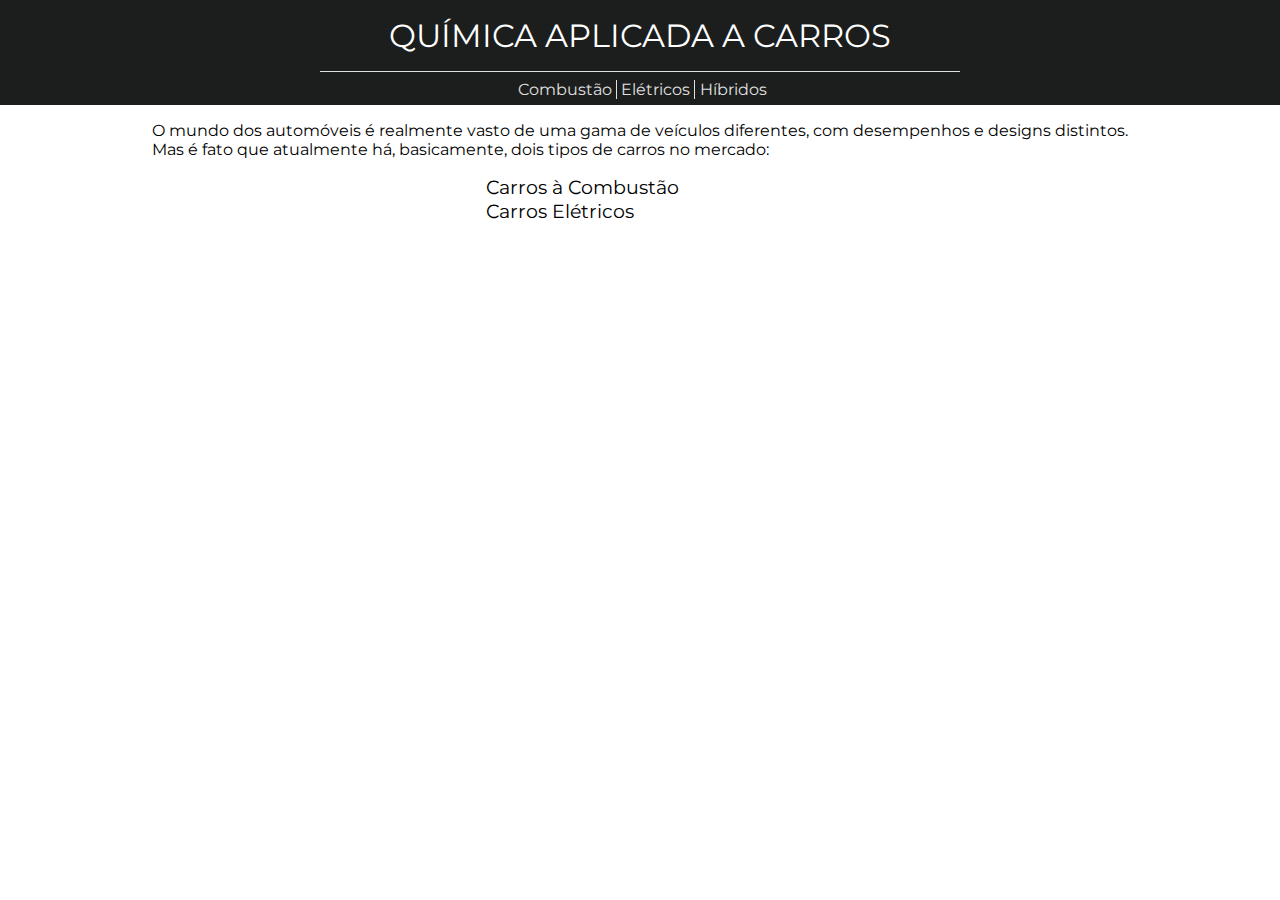
==== index.html @ 36f844da "Conteúdo da Main da página principal Ainda em andamento" ====
<!DOCTYPE html>
<html lang="pt-br">
<head>
    <meta charset="UTF-8">
    <meta http-equiv="X-UA-Compatible" content="IE=edge">
    <meta name="viewport" content="width=device-width, initial-scale=1.0">
    <title>4 Rodas - Química</title>
    <link rel="shortcut icon" href="favicon.png" type="image/x-icon">
    <link rel="stylesheet" href="/css/style.css">
</head>
<body>

    <header>

        <h1>QUÍMICA APLICADA A CARROS</h1>

    </header>

    <nav>
        <div class="links">

            <a href="" target="_blank" rel="noopener noreferrer">Combustão</a> 
            <a href="/html/fuel.html" target="_blank" rel="noopener noreferrer">Elétricos</a>
            <a href="" target="_blank" rel="noopener noreferrer">Híbridos</a>

        </div>
    </nav>

    <main>

        <p>

            O mundo dos automóveis é realmente vasto de uma gama de veículos diferentes, com desempenhos e designs distintos. <br>
            Mas é fato que atualmente há, basicamente, dois tipos de carros no mercado: 

        </p>

        <div class="cars">

            <div class="cars-top">

                <h2>Carros à Combustão</h2>
                <h2>Carros Elétricos</h2>

            </div>

        </div>

    </main>

    <footer>
    </footer>
    
</body>
</html>
---- css/style.css ----
@import url('https://fonts.googleapis.com/css2?family=Montserrat:ital,wght@0,100;0,400;0,600;1,100;1,400;1,600&display=swap');

/*
*CSS Reset
*/
* {

    margin: 0;
    padding: 0;
    border: 0;
    font-size: 100%;
    font: inherit;
    vertical-align: baseline;

    font-family: 'Montserrat', sans-serif;

}

/*
*#FFFFFF - Branco (Background)
*#1B1E1D - Preto (Menus e fonte)
*#E0E0E0 - Cinza claro (Detalhes)
*#0757EB - Azul Claro (Destaque)
*#F4EBE0 - Bege (Flutuantes)
*/

header {

    color: #FFFFFF;
    background-color: #1B1E1D;
    padding: 1em;
    text-align: center;

}

header h1 {
    
    font-size: 2em;
    
}

nav {

    display: flex;
    flex-direction: row;
    background-color: #1B1E1D;
    color: #E0E0E0;
    text-align: center;
    justify-content: center;

}

.links {

    min-width: 50%;
    border-style: solid;
    border-top-width: 0.1em;
    padding-top: 0.5em;
    padding-bottom: 0.4em;

}

.links a {

    color: #E0E0E0;
    text-decoration: none;
    padding-left: 0.3em;
    border-left: solid 0.1em;
    border-bottom: none 0em;

}

.links a:hover {

    color: #C2C2C2;

}

.links a:first-child {

    border-left: none;

}

main {

    display: flex;
    flex-direction: column;
    align-items: center;

}

main p {

    margin: 1em 2em;

}

main h2 {

    font-size: 1.2em;

}

.cars {

    display: flex;
    flex-direction: column;

} h2:first-child {

    margin-right: 6em;

}
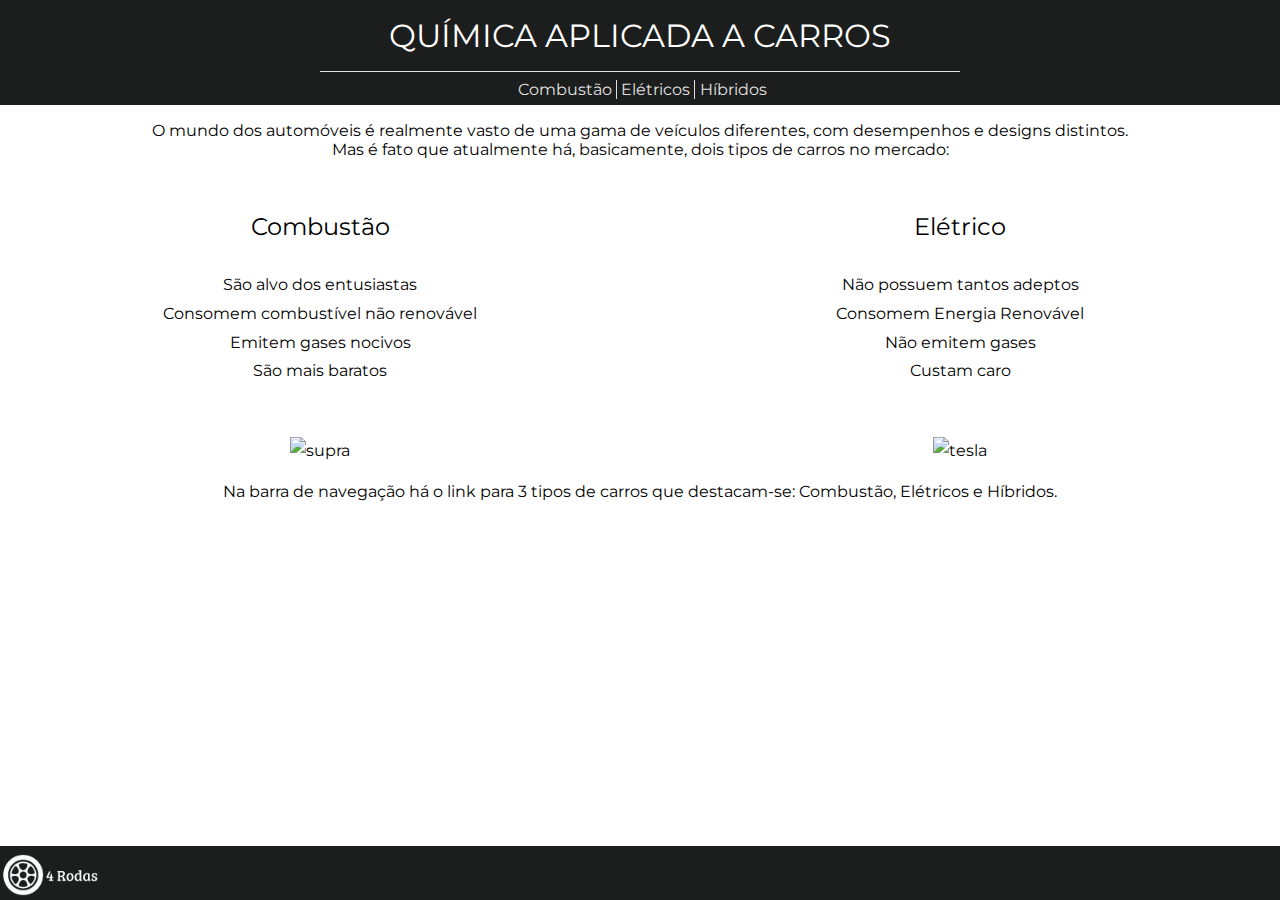
==== commit 689e3ac9: "Página index.html finalizada Foram adicionadas as características dos carros a combustão e carros el" ====
--- a/index.html
+++ b/index.html
@@ -35,20 +35,56 @@
 
         </p>
 
-        <div class="cars">
+        <br> <br>
 
-            <div class="cars-top">
+        <div style="display: flex;">
 
-                <h2>Carros à Combustão</h2>
-                <h2>Carros Elétricos</h2>
+            <div class="combustao">
+    
+                <h2>Combustão</h2> <br>
+                <ul>
 
+                    <li>São alvo dos entusiastas</li>
+                    <li>Consomem combustível não renovável</li>
+                    <li>Emitem gases nocivos</li>
+                    <li>São mais baratos</li>
+
+                </ul>
+
+                <img class="cars" src="https://p.turbosquid.com/ts-thumb/lT/1F9H68/gpW15tGZ/toyotasupra/png/1595557301/1920x1080/fit_q99/e65672482e6c4745bcba49baf12dd3a468c5828a/toyotasupra.jpg" alt="supra" width="70%">
+    
+            </div>
+    
+            <div class="eletrico">
+    
+                <h2>Elétrico</h2> <br>
+                <ul>
+
+                    <li>Não possuem tantos adeptos</li>
+                    <li>Consomem Energia Renovável</li>
+                    <li>Não emitem gases</li>
+                    <li>Custam caro</li>
+
+                </ul>
+
+                <img class="cars" src="https://quatrorodas.abril.com.br/wp-content/uploads/2021/01/Tesla-Model-S-2021-5.jpeg?quality=70&strip=info" alt="tesla">
+    
             </div>
 
         </div>
 
+        <p>
+
+            Na barra de navegação há o link para 3 tipos de carros que destacam-se: Combustão, Elétricos e Híbridos.
+
+        </p>
+
     </main>
 
     <footer>
+
+        <img width="100vh" src="logo.png" alt="4 Rodas" style="margin-top: 0.5em;">
+
     </footer>
     
 </body>
--- a/css/style.css
+++ b/css/style.css
@@ -82,33 +82,46 @@
 
 }
 
-main {
-
-    display: flex;
-    flex-direction: column;
-    align-items: center;
-
-}
-
 main p {
 
     margin: 1em 2em;
+    text-align: center;
 
 }
 
 main h2 {
 
-    font-size: 1.2em;
+    font-size: 1.5em;
+
+}
+
+.combustao, .eletrico {
+
+    width: 50%;
+    text-align: center;
+    line-height: 1.8em;
+
+}
+
+li {
+
+    list-style-type: none;
 
 }
 
 .cars {
 
-    display: flex;
-    flex-direction: column;
+    width: 60%;
+    margin-top: 8%;
 
-} h2:first-child {
+}
 
-    margin-right: 6em;
+body footer {
+
+    background-color: #1B1E1D;
+    position: absolute;
+    bottom: 0%;
+    left: 0%;
+    width: 100%;
 
 }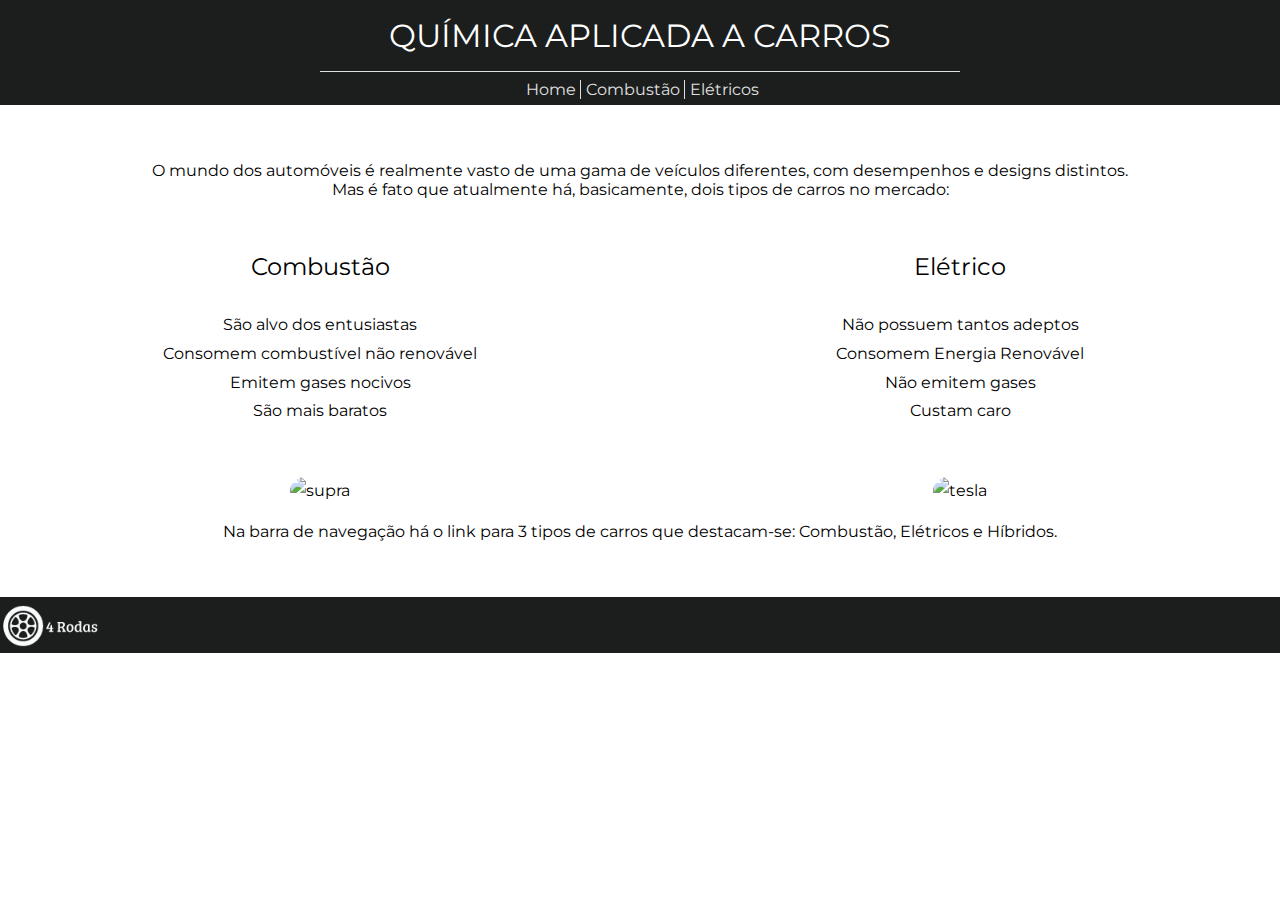
==== commit d18056f3: "Página de Carros a Combustão terminada. Algumas pequenas alterações foram feitas, como: arredondamen" ====
--- a/index.html
+++ b/index.html
@@ -6,7 +6,7 @@
     <meta name="viewport" content="width=device-width, initial-scale=1.0">
     <title>4 Rodas - Química</title>
     <link rel="shortcut icon" href="favicon.png" type="image/x-icon">
-    <link rel="stylesheet" href="/css/style.css">
+    <link rel="stylesheet" href="/style.css">
 </head>
 <body>
 
@@ -19,9 +19,9 @@
     <nav>
         <div class="links">
 
-            <a href="" target="_blank" rel="noopener noreferrer">Combustão</a> 
-            <a href="/html/fuel.html" target="_blank" rel="noopener noreferrer">Elétricos</a>
-            <a href="" target="_blank" rel="noopener noreferrer">Híbridos</a>
+            <a href="/index.html" target="_blank" rel="noopener noreferrer">Home</a>
+            <a href="/html/combustao.html" target="_blank" rel="noopener noreferrer">Combustão</a> 
+            <a href="/html/eletricos.html" target="_blank" rel="noopener noreferrer">Elétricos</a>
 
         </div>
     </nav>
@@ -76,14 +76,14 @@
         <p>
 
             Na barra de navegação há o link para 3 tipos de carros que destacam-se: Combustão, Elétricos e Híbridos.
-
+            
         </p>
 
     </main>
 
     <footer>
 
-        <img width="100vh" src="logo.png" alt="4 Rodas" style="margin-top: 0.5em;">
+        <img class="logo" width="100vh" src="/img/logo.png" alt="4 Rodas">
 
     </footer>
     
--- a/style.css
+++ b/style.css
@@ -0,0 +1,164 @@
+@import url('https://fonts.googleapis.com/css2?family=Montserrat:ital,wght@0,100;0,400;0,600;1,100;1,400;1,600&display=swap');
+
+/*
+*CSS Reset
+*/
+* {
+
+    margin: 0;
+    padding: 0;
+    border: 0;
+    font-size: 100%;
+    font: inherit;
+    vertical-align: baseline;
+
+    font-family: 'Montserrat', sans-serif;
+
+}
+
+/*
+*#FFFFFF - Branco (Background)
+*#1B1E1D - Preto (Menus e fonte)
+*#E0E0E0 - Cinza claro (Detalhes)
+*#0757EB - Azul Claro (Destaque)
+*#F4EBE0 - Bege (Flutuantes)
+*/
+
+header {
+
+    color: #FFFFFF;
+    background-color: #1B1E1D;
+    padding: 1em;
+    text-align: center;
+
+}
+
+header h1 {
+    
+    font-size: 2em;
+    
+}
+
+nav {
+
+    display: flex;
+    flex-direction: row;
+    background-color: #1B1E1D;
+    color: #E0E0E0;
+    text-align: center;
+    justify-content: center;
+
+}
+
+.links {
+
+    min-width: 50%;
+    border-style: solid;
+    border-top-width: 0.1em;
+    padding-top: 0.5em;
+    padding-bottom: 0.4em;
+
+}
+
+.links a {
+
+    color: #E0E0E0;
+    text-decoration: none;
+    padding-left: 0.3em;
+    border-left: solid 0.1em;
+    border-bottom: none 0em;
+
+}
+
+.links a:hover {
+
+    color: #C2C2C2;
+
+}
+
+.links a:first-child {
+
+    border-left: none;
+
+}
+
+main {
+
+    margin: 3.5em 0;
+
+}
+
+main p {
+
+    margin: 1em 2em;
+    text-align: center;
+
+}
+
+main h2 {
+
+    font-size: 1.5em;
+
+}
+
+.combustao, .eletrico {
+
+    width: 50%;
+    text-align: center;
+    line-height: 1.8em;
+
+}
+
+li {
+
+    list-style-type: none;
+
+}
+
+.cars {
+
+    width: 60%;
+    margin-top: 8%;
+    border-style: hidden;
+    border-radius: 1em;
+
+}
+
+.logo {
+
+    margin-top: 0.5em;
+
+}
+
+footer {
+
+    background-color: #1B1E1D;
+    position: relative;
+    height: 3.5em;
+    width: 100%;
+    bottom: 0;
+    left: 0;
+
+
+}
+
+.sub {
+
+    width: 70%;
+    margin-left: auto;
+    margin-right: auto;
+
+}
+
+.sub p {
+
+    text-align: start;
+
+}
+
+.inject {
+
+    width: 45%;
+    margin: 2%;
+
+}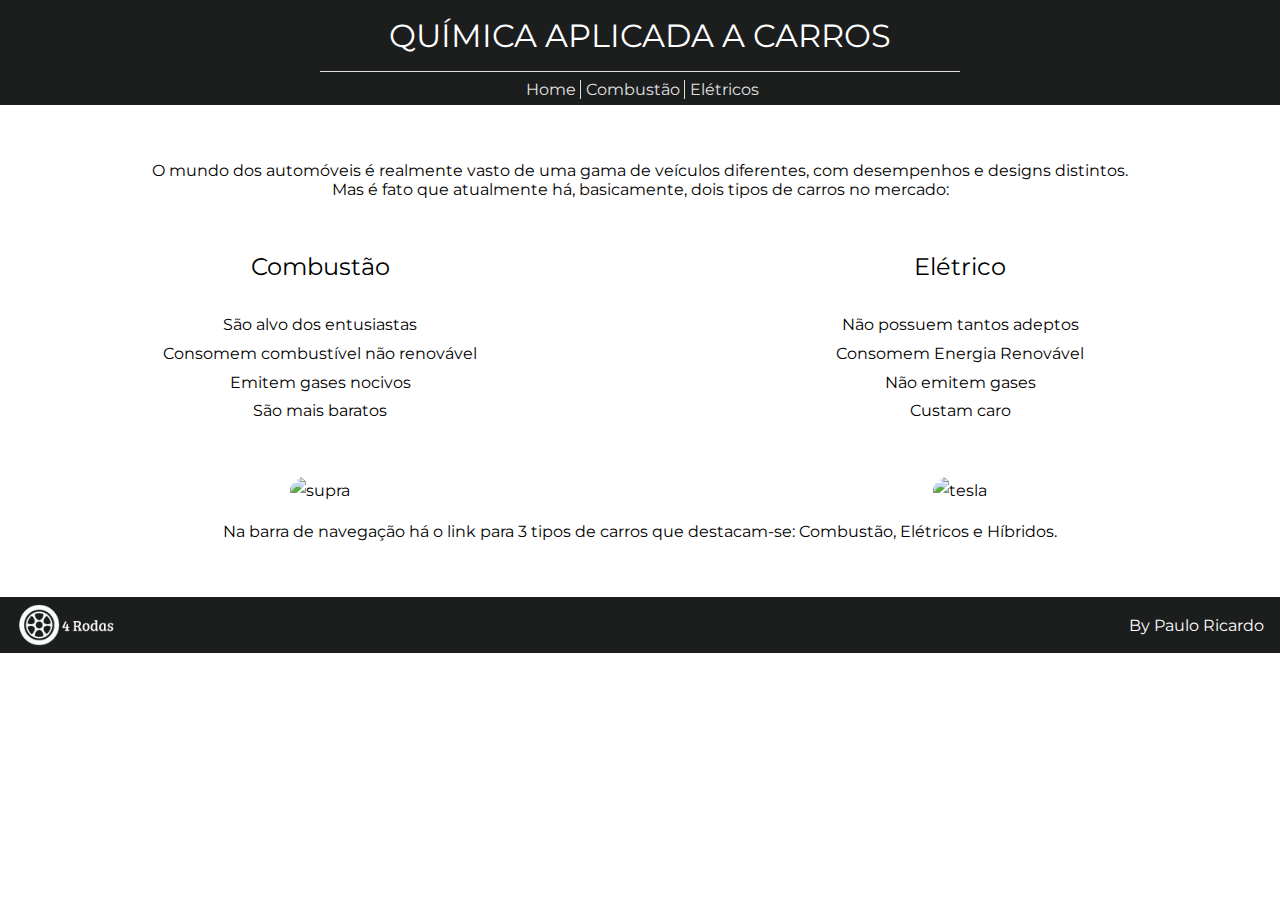
==== commit 8e5479b4: "Site Concluido Criação da página dos Carros Elétricos e foram feitas pequenas modificações no footer" ====
--- a/index.html
+++ b/index.html
@@ -84,6 +84,8 @@
     <footer>
 
         <img class="logo" width="100vh" src="/img/logo.png" alt="4 Rodas">
+        
+        <p>By Paulo Ricardo <br> </p>
 
     </footer>
     
--- a/style.css
+++ b/style.css
@@ -119,26 +119,35 @@
 
     width: 60%;
     margin-top: 8%;
-    border-style: hidden;
     border-radius: 1em;
-
-}
-
-.logo {
-
-    margin-top: 0.5em;
 
 }
 
 footer {
 
+    display: flex;
+    align-items: center;
     background-color: #1B1E1D;
     position: relative;
     height: 3.5em;
     width: 100%;
     bottom: 0;
     left: 0;
+    color: #FFFFFF;
+    justify-content: space-between;
 
+} 
+
+footer p {
+
+    width: fit-content;
+    margin-right: 1em;
+
+}
+
+footer img {
+
+    margin-left: 1em;
 
 }
 
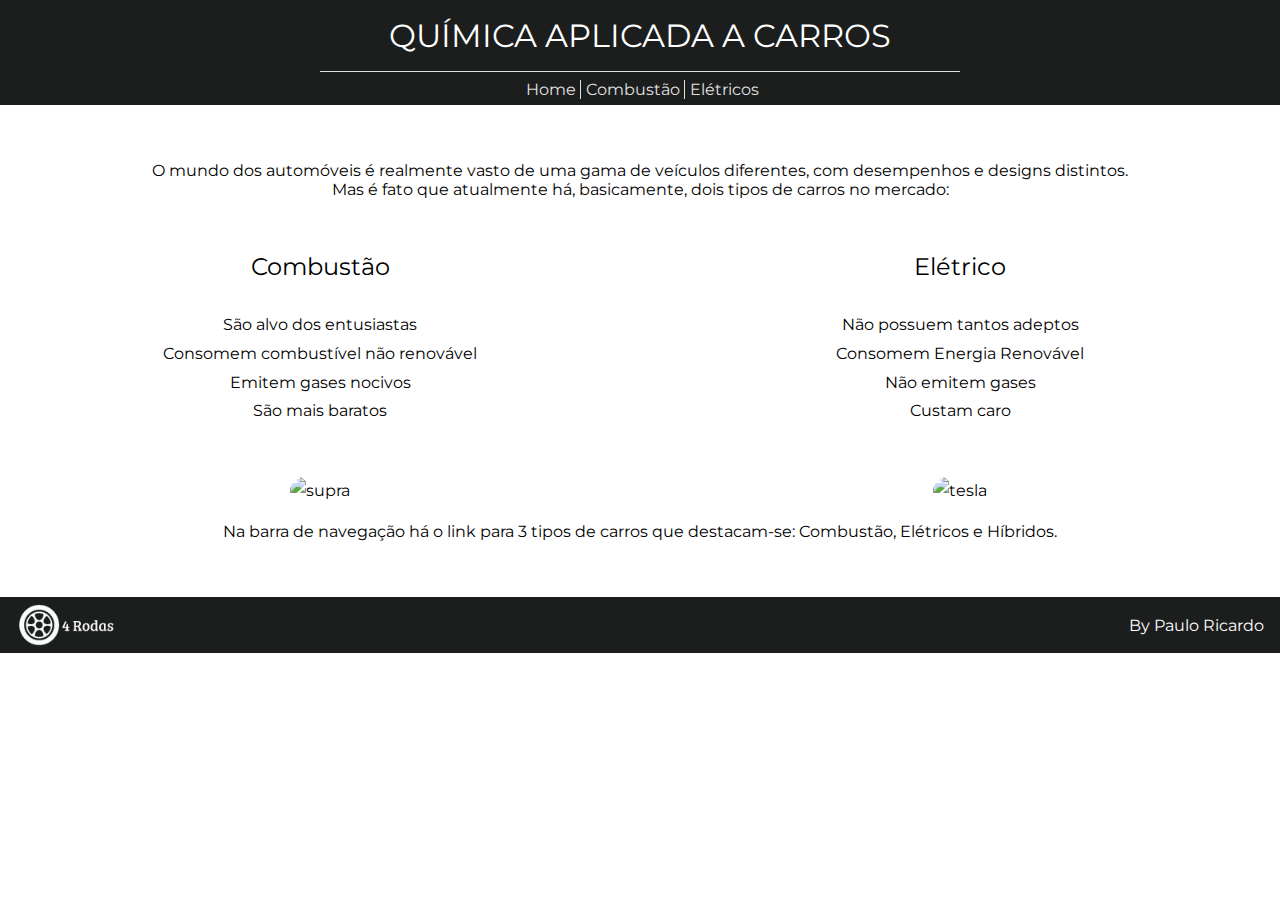
==== commit 3a291698: "Correção de bug Foram alterados todos os caminhos de diretório para diretório relativo." ====
--- a/index.html
+++ b/index.html
@@ -6,7 +6,7 @@
     <meta name="viewport" content="width=device-width, initial-scale=1.0">
     <title>4 Rodas - Química</title>
     <link rel="shortcut icon" href="favicon.png" type="image/x-icon">
-    <link rel="stylesheet" href="/style.css">
+    <link rel="stylesheet" href="style.css">
 </head>
 <body>
 
@@ -19,9 +19,9 @@
     <nav>
         <div class="links">
 
-            <a href="/index.html" target="_blank" rel="noopener noreferrer">Home</a>
-            <a href="/html/combustao.html" target="_blank" rel="noopener noreferrer">Combustão</a> 
-            <a href="/html/eletricos.html" target="_blank" rel="noopener noreferrer">Elétricos</a>
+            <a href="index.html" target="_blank" rel="noopener noreferrer">Home</a>
+            <a href="html/combustao.html" target="_blank" rel="noopener noreferrer">Combustão</a> 
+            <a href="html/eletricos.html" target="_blank" rel="noopener noreferrer">Elétricos</a>
 
         </div>
     </nav>
@@ -83,7 +83,7 @@
 
     <footer>
 
-        <img class="logo" width="100vh" src="/img/logo.png" alt="4 Rodas">
+        <img class="logo" width="100vh" src="img/logo.png" alt="4 Rodas">
         
         <p>By Paulo Ricardo <br> </p>
 
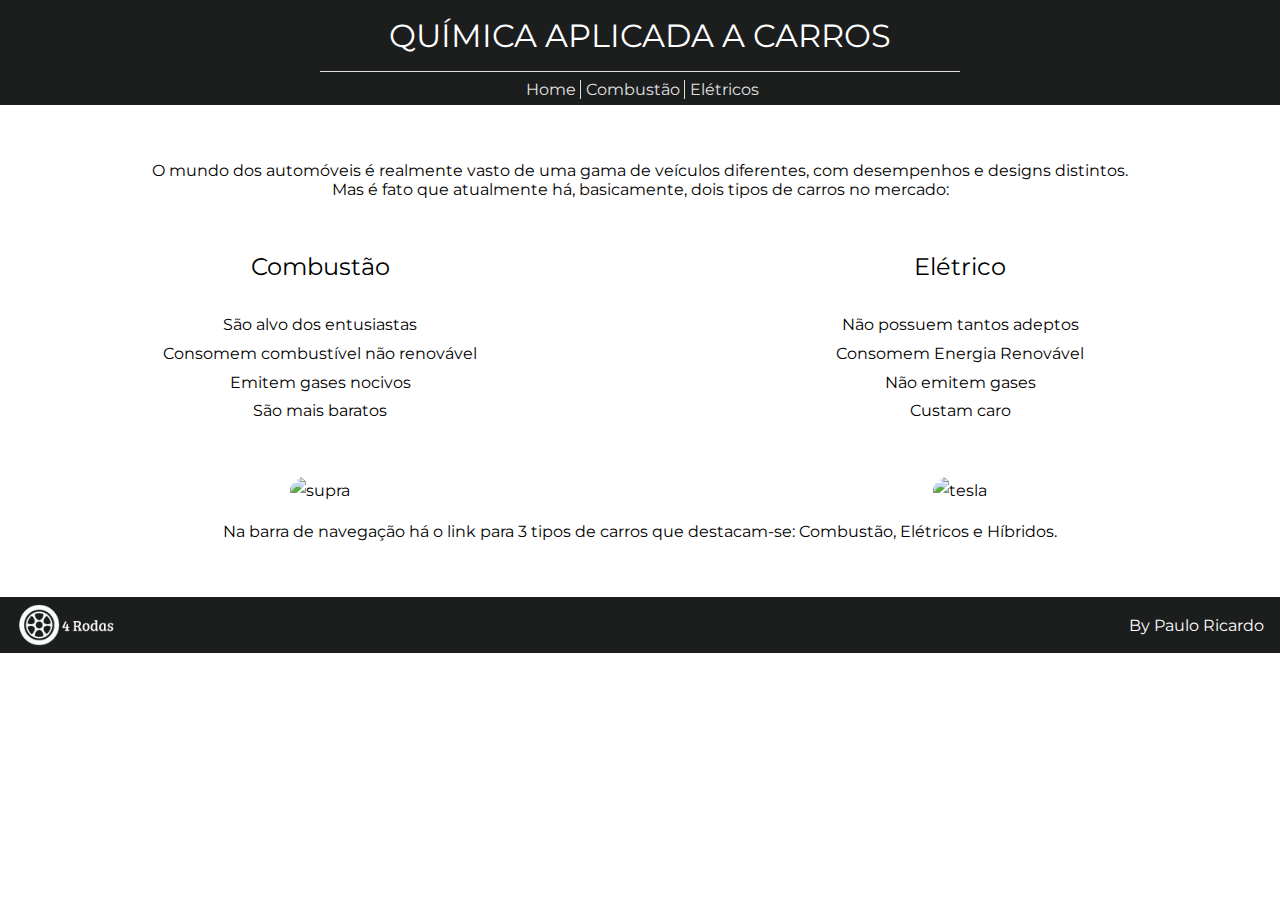
==== commit 3db33fba: "Links absolutos Foram substituídos os links por links absolutos com https" ====
--- a/index.html
+++ b/index.html
@@ -19,9 +19,9 @@
     <nav>
         <div class="links">
 
-            <a href="index.html" target="_blank" rel="noopener noreferrer">Home</a>
-            <a href="html/combustao.html" target="_blank" rel="noopener noreferrer">Combustão</a> 
-            <a href="html/eletricos.html" target="_blank" rel="noopener noreferrer">Elétricos</a>
+            <a href="https://ricardo-paulo.github.io/car-chemistry/" target="_blank" rel="noopener noreferrer">Home</a>
+            <a href="https://ricardo-paulo.github.io/car-chemistry/html/combustao.html" target="_blank" rel="noopener noreferrer">Combustão</a> 
+            <a href="https://ricardo-paulo.github.io/car-chemistry/html/eletricos.html" target="_blank" rel="noopener noreferrer">Elétricos</a>
 
         </div>
     </nav>
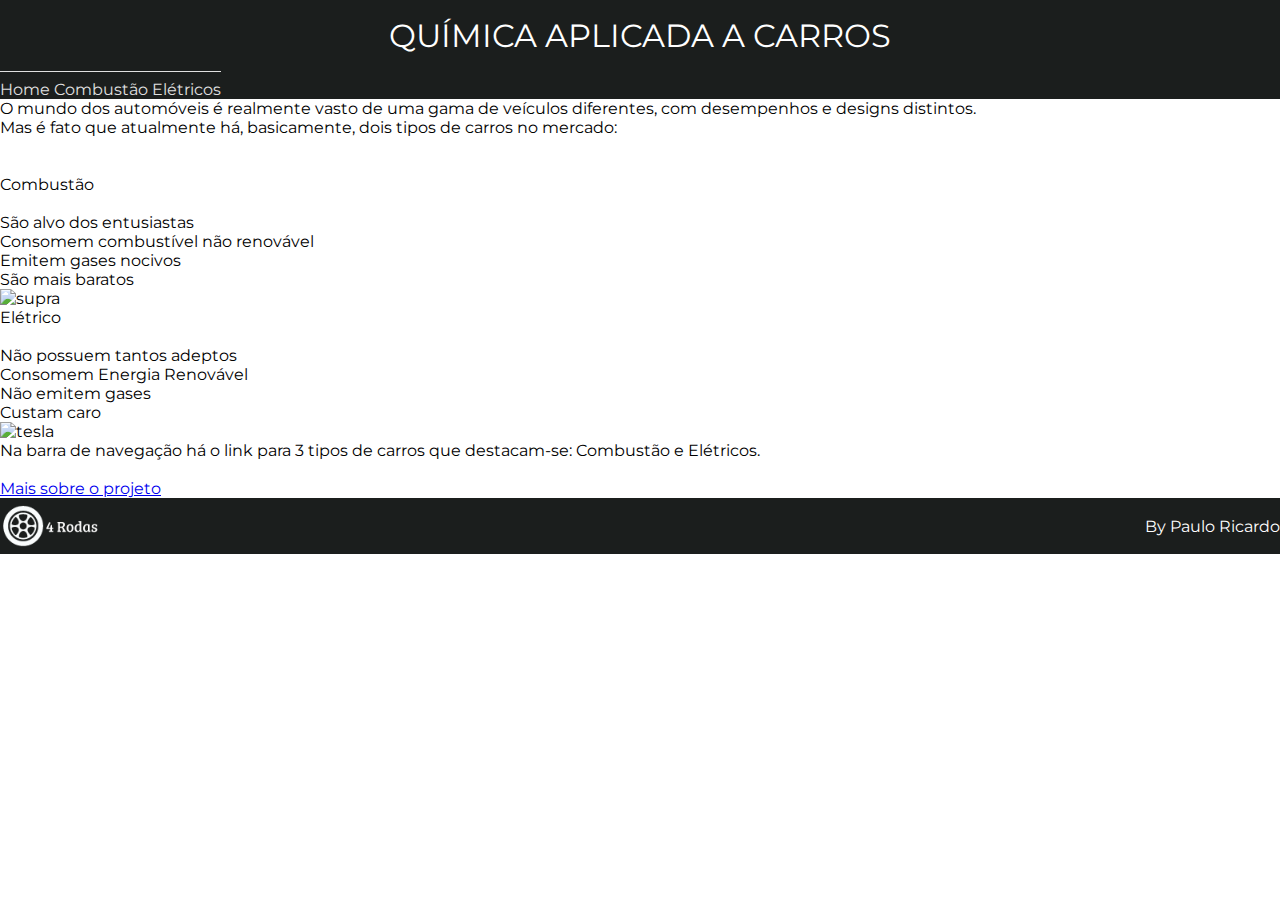
==== commit a7ca1e10: "Agora com Bootstrap Nesse update foram substituidas diversas classes, de CSS puro, por classes Boots" ====
--- a/index.html
+++ b/index.html
@@ -6,27 +6,29 @@
     <meta name="viewport" content="width=device-width, initial-scale=1.0">
     <title>4 Rodas - Química</title>
     <link rel="shortcut icon" href="favicon.png" type="image/x-icon">
+    <link href="https://cdn.jsdelivr.net/npm/bootstrap@5.3.0/dist/css/bootstrap.min.css" rel="stylesheet" integrity="sha384-9ndCyUaIbzAi2FUVXJi0CjmCapSmO7SnpJef0486qhLnuZ2cdeRhO02iuK6FUUVM" crossorigin="anonymous">
+    <script src="https://cdn.jsdelivr.net/npm/bootstrap@5.3.0/dist/js/bootstrap.bundle.min.js" integrity="sha384-geWF76RCwLtnZ8qwWowPQNguL3RmwHVBC9FhGdlKrxdiJJigb/j/68SIy3Te4Bkz" crossorigin="anonymous" defer></script>
     <link rel="stylesheet" href="style.css">
 </head>
 <body>
 
-    <header>
+    <header class="container-fluid">
 
         <h1>QUÍMICA APLICADA A CARROS</h1>
 
     </header>
 
-    <nav>
-        <div class="links">
+    <nav class="navbar navbar-expand-lg">
+        <div class="links m-auto w-50">
 
-            <a href="https://ricardo-paulo.github.io/car-chemistry/" target="_blank" rel="noopener noreferrer">Home</a>
-            <a href="https://ricardo-paulo.github.io/car-chemistry/html/combustao.html" target="_blank" rel="noopener noreferrer">Combustão</a> 
-            <a href="https://ricardo-paulo.github.io/car-chemistry/html/eletricos.html" target="_blank" rel="noopener noreferrer">Elétricos</a>
+            <a class="navbar-brand col-1" href="https://ricardo-paulo.github.io/car-chemistry/" target="_blank" rel="noopener noreferrer">Home</a>
+            <a class="navbar-brand col-1" href="https://ricardo-paulo.github.io/car-chemistry/html/combustao.html" target="_blank" rel="noopener noreferrer">Combustão</a> 
+            <a class="navbar-brand col-1" href="https://ricardo-paulo.github.io/car-chemistry/html/eletricos.html" target="_blank" rel="noopener noreferrer">Elétricos</a>
 
         </div>
     </nav>
 
-    <main>
+    <main class="container me-auto mt-lg-5 mt-sm-2 mb-lg-5 mb-sm-2 text-center">
 
         <p>
 
@@ -37,12 +39,12 @@
 
         <br> <br>
 
-        <div style="display: flex;">
+        <div class="container text-center row row-cols-lg-2 row-cols-sm-1">
 
-            <div class="combustao">
+            <div class="combustao col-6">
     
                 <h2>Combustão</h2> <br>
-                <ul>
+                <ul class="list-unstyled">
 
                     <li>São alvo dos entusiastas</li>
                     <li>Consomem combustível não renovável</li>
@@ -51,14 +53,14 @@
 
                 </ul>
 
-                <img class="cars" src="https://p.turbosquid.com/ts-thumb/lT/1F9H68/gpW15tGZ/toyotasupra/png/1595557301/1920x1080/fit_q99/e65672482e6c4745bcba49baf12dd3a468c5828a/toyotasupra.jpg" alt="supra" width="70%">
+                <img class="rounded-4 img-fluid" src="https://p.turbosquid.com/ts-thumb/lT/1F9H68/gpW15tGZ/toyotasupra/png/1595557301/1920x1080/fit_q99/e65672482e6c4745bcba49baf12dd3a468c5828a/toyotasupra.jpg" alt="supra">
     
             </div>
     
-            <div class="eletrico">
+            <div class="eletrico col-6">
     
                 <h2>Elétrico</h2> <br>
-                <ul>
+                <ul class="list-unstyled">
 
                     <li>Não possuem tantos adeptos</li>
                     <li>Consomem Energia Renovável</li>
@@ -67,25 +69,29 @@
 
                 </ul>
 
-                <img class="cars" src="https://quatrorodas.abril.com.br/wp-content/uploads/2021/01/Tesla-Model-S-2021-5.jpeg?quality=70&strip=info" alt="tesla">
+                <img class="rounded-4 img-fluid" src="https://quatrorodas.abril.com.br/wp-content/uploads/2021/01/Tesla-Model-S-2021-5.jpeg?quality=70&strip=info" alt="tesla">
     
             </div>
 
         </div>
 
-        <p>
+        <p class="mt-3">
 
-            Na barra de navegação há o link para 3 tipos de carros que destacam-se: Combustão, Elétricos e Híbridos.
+            Na barra de navegação há o link para 3 tipos de carros que destacam-se: Combustão e Elétricos.
             
         </p>
+
+        <br>
+
+        <a class="text-black" href="https://ricardo-paulo.github.io/car-chemistry/html/sobre.html" target="_blank" rel="noopener noreferrer">Mais sobre o projeto</a>
 
     </main>
 
     <footer>
 
-        <img class="logo" width="100vh" src="img/logo.png" alt="4 Rodas">
+        <img class="logo ms-2" width="100vh" src="img/logo.png" alt="4 Rodas">
         
-        <p>By Paulo Ricardo <br> </p>
+        <p class="me-3 mt-3">By Paulo Ricardo</p>
 
     </footer>
     
--- a/style.css
+++ b/style.css
@@ -46,17 +46,14 @@
     background-color: #1B1E1D;
     color: #E0E0E0;
     text-align: center;
-    justify-content: center;
 
 }
 
 .links {
 
-    min-width: 50%;
     border-style: solid;
     border-top-width: 0.1em;
     padding-top: 0.5em;
-    padding-bottom: 0.4em;
 
 }
 
@@ -64,62 +61,12 @@
 
     color: #E0E0E0;
     text-decoration: none;
-    padding-left: 0.3em;
-    border-left: solid 0.1em;
-    border-bottom: none 0em;
 
 }
 
 .links a:hover {
 
     color: #C2C2C2;
-
-}
-
-.links a:first-child {
-
-    border-left: none;
-
-}
-
-main {
-
-    margin: 3.5em 0;
-
-}
-
-main p {
-
-    margin: 1em 2em;
-    text-align: center;
-
-}
-
-main h2 {
-
-    font-size: 1.5em;
-
-}
-
-.combustao, .eletrico {
-
-    width: 50%;
-    text-align: center;
-    line-height: 1.8em;
-
-}
-
-li {
-
-    list-style-type: none;
-
-}
-
-.cars {
-
-    width: 60%;
-    margin-top: 8%;
-    border-radius: 1em;
 
 }
 
@@ -136,38 +83,4 @@
     color: #FFFFFF;
     justify-content: space-between;
 
-} 
-
-footer p {
-
-    width: fit-content;
-    margin-right: 1em;
-
-}
-
-footer img {
-
-    margin-left: 1em;
-
-}
-
-.sub {
-
-    width: 70%;
-    margin-left: auto;
-    margin-right: auto;
-
-}
-
-.sub p {
-
-    text-align: start;
-
-}
-
-.inject {
-
-    width: 45%;
-    margin: 2%;
-
 }